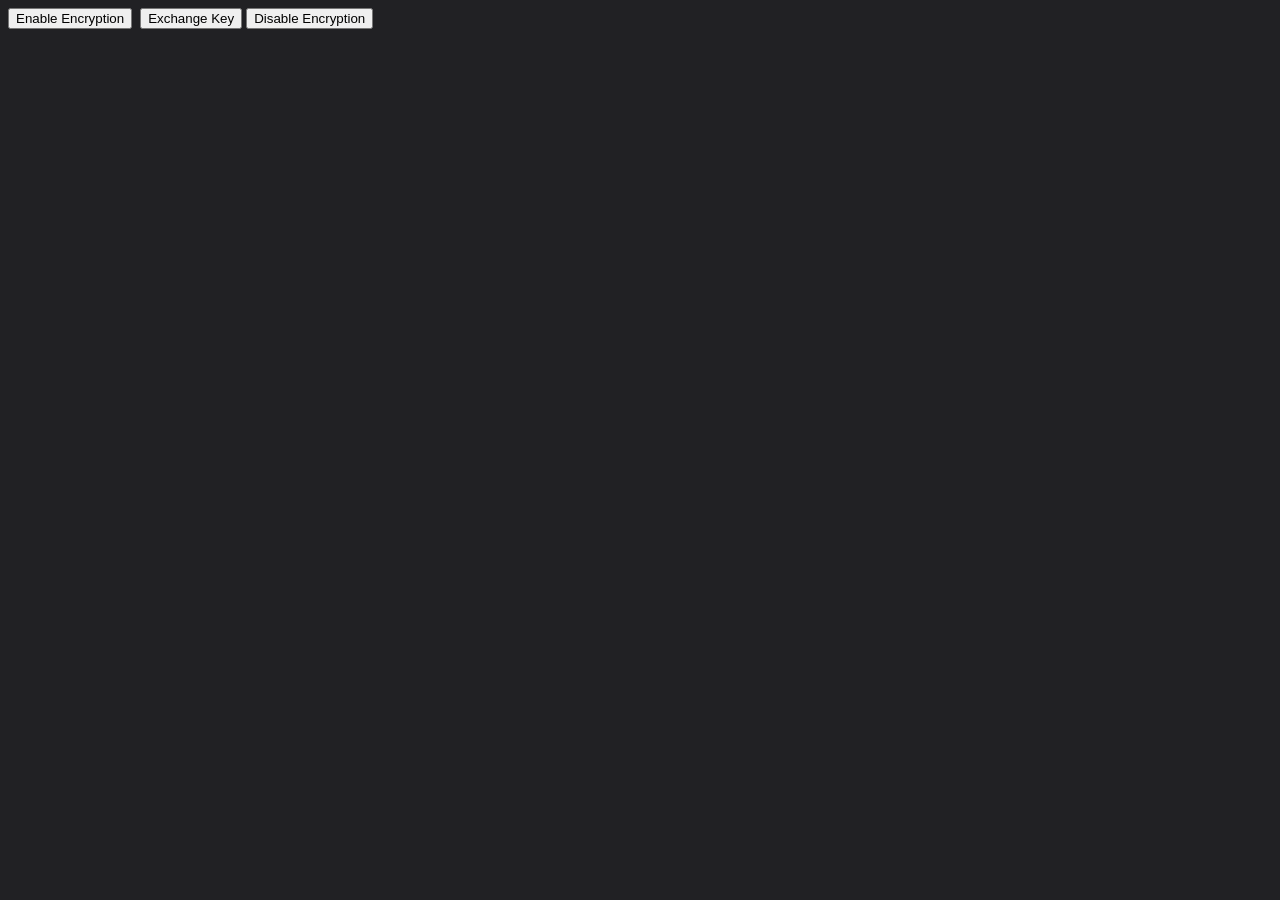
==== src/webDashBoard/templates/index.html @ be5fb742 "gateway control page." ====
<?xml version="1.0" encording="UTF-8"?>
<!DOCTYPE html PUBLIC "-//W3C//DTD XHTML 1.1//EN" "http://www.w3.org/TR/xhtml11/DTD/xhtml11.dtd">
<html xmlns="http://www.w3.org/1999/xhtml" xml:lang="en">

<head>
    <title>Gateway control page</title>
    <meta name="viewport" content="width=device-width, initial-scale=1">
    <link rel="stylesheet" href="{{ url_for('static', filename='css/styles.css') }}">
</head>

<body style="background-color: #212124;">
<a href=# id=startAtt1><button class="btn success">Enable Encryption </button></a>&nbsp
<a href=# id=stopAtt1><button class="btn info">Exchange Key</button></a>
<a href=# id=stopAtt1><button class="btn danger">Disable Encryption</button></a>&nbsp
<script src="//ajax.googleapis.com/ajax/libs/jquery/1.9.1/jquery.min.js"></script>
<script type=text/javascript>
    $(function() {
        // Start the black out attack.
        $('a#startAtt1').bind('click', function() {
        $.getJSON('/startAtt1',
            function(data) {
            //do nothing
        });
        return false;
        });
        // Stop the black out attack.
        $('a#stopAtt1').bind('click', function() {
        $.getJSON('/stopAtt1',
            function(data) {
            //do nothing
        });
        return false;
        });
        // Start the false data injection attack.
        $('a#startAtt2').bind('click', function() {
        $.getJSON('/startAtt2',
            function(data) {
            //do nothing
        });
        return false;
        });
        // Stop the false data injection attack.
        $('a#stopAtt2').bind('click', function() {
        $.getJSON('/stopAtt2',
            function(data) {
            //do nothing
        });
        return false;
        });
    });
</script>
</body>

</html>
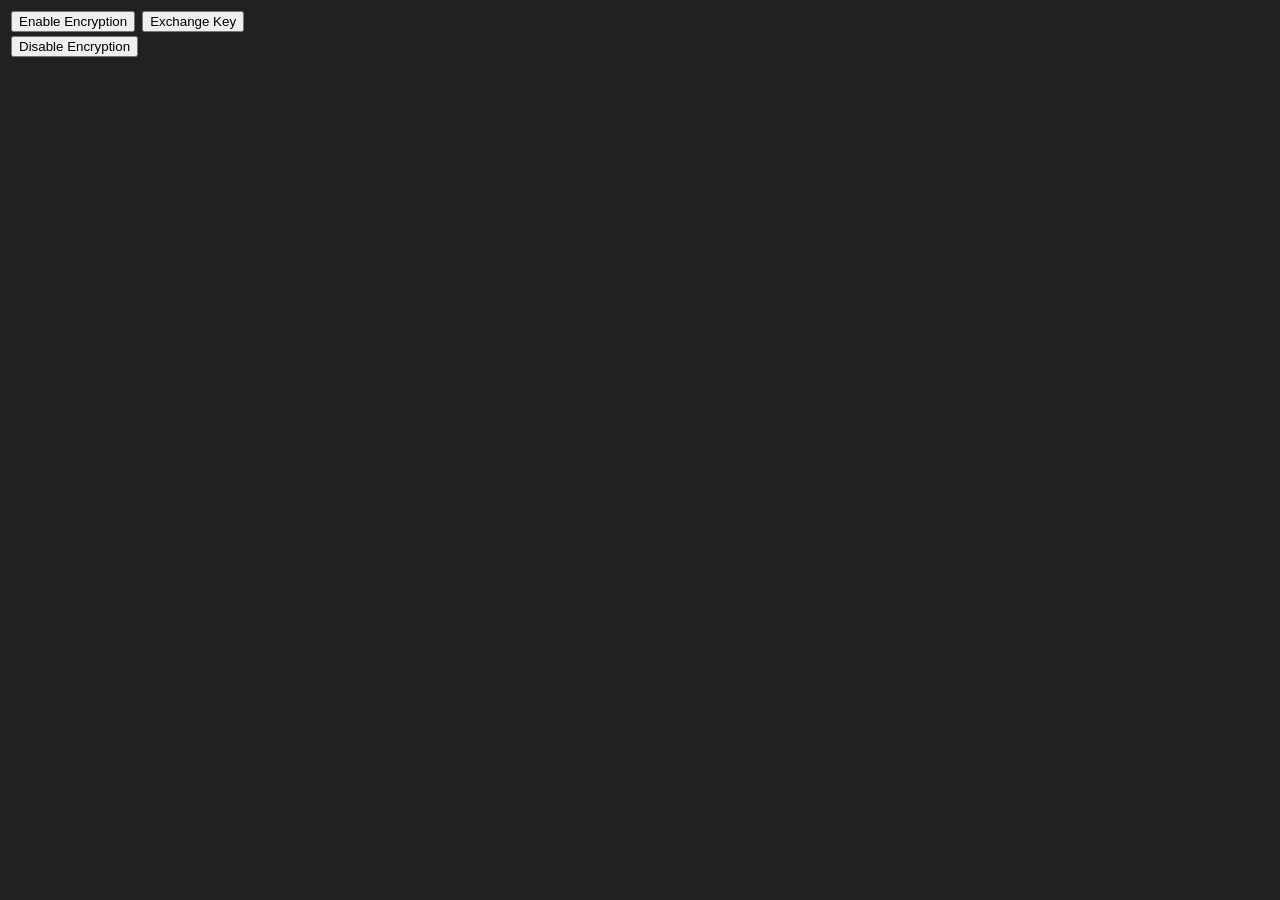
==== commit b8edc76d: "rearrange the buttons." ====
--- a/src/webDashBoard/templates/index.html
+++ b/src/webDashBoard/templates/index.html
@@ -9,39 +9,41 @@
 </head>
 
 <body style="background-color: #212124;">
-<a href=# id=startAtt1><button class="btn success">Enable Encryption </button></a>&nbsp
-<a href=# id=stopAtt1><button class="btn info">Exchange Key</button></a>
-<a href=# id=stopAtt1><button class="btn danger">Disable Encryption</button></a>&nbsp
+<table>
+    <tr>
+        <td><a href=# id=enableEncrypt><button class="btn success">Enable Encryption </button></a></td>
+        <td>
+            <a href=# id=exchangeKey><button class="btn info">Exchange Key</button></a>
+        </td>
+    </tr>
+    <tr>
+        <td>
+            <a href=# id=disableEncrypt><button class="btn danger">Disable Encryption</button></a>
+        </td>
+    </tr>
+</table>
 <script src="//ajax.googleapis.com/ajax/libs/jquery/1.9.1/jquery.min.js"></script>
 <script type=text/javascript>
     $(function() {
-        // Start the black out attack.
-        $('a#startAtt1').bind('click', function() {
-        $.getJSON('/startAtt1',
+        // Enable encryption.
+        $('a#enableEncrypt').bind('click', function() {
+        $.getJSON('/enableEncrypt',
             function(data) {
             //do nothing
         });
         return false;
         });
-        // Stop the black out attack.
-        $('a#stopAtt1').bind('click', function() {
-        $.getJSON('/stopAtt1',
+        // Disable encryption
+        $('a#disableEncrypt').bind('click', function() {
+        $.getJSON('/disableEncrypt',
             function(data) {
             //do nothing
         });
         return false;
         });
-        // Start the false data injection attack.
-        $('a#startAtt2').bind('click', function() {
-        $.getJSON('/startAtt2',
-            function(data) {
-            //do nothing
-        });
-        return false;
-        });
-        // Stop the false data injection attack.
-        $('a#stopAtt2').bind('click', function() {
-        $.getJSON('/stopAtt2',
+        // exchange key
+        $('a#exchangeKey').bind('click', function() {
+        $.getJSON('/exchangeKey',
             function(data) {
             //do nothing
         });
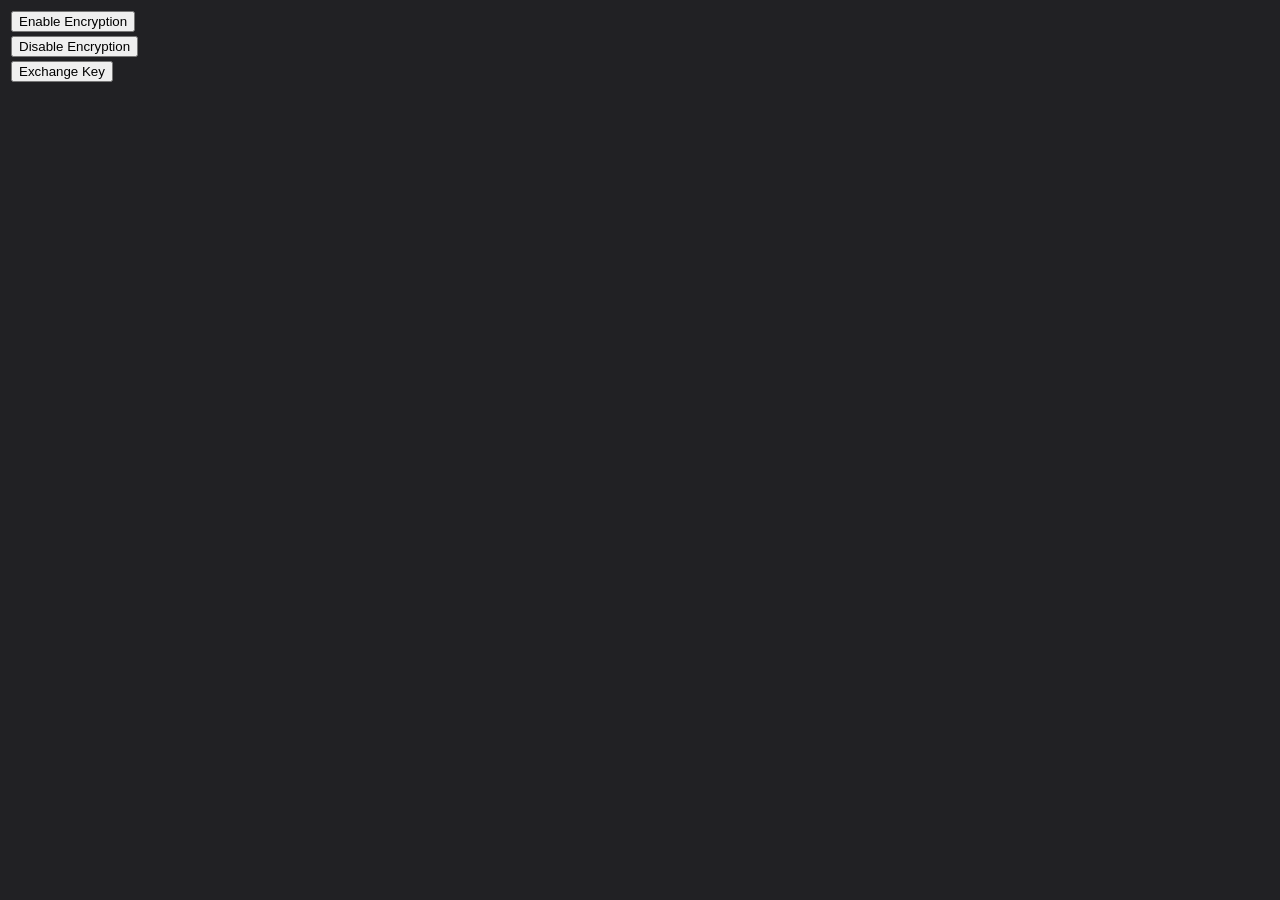
==== commit fe745fe3: "Changed the data loading check part." ====
--- a/src/webDashBoard/templates/index.html
+++ b/src/webDashBoard/templates/index.html
@@ -12,15 +12,19 @@
 <table>
     <tr>
         <td><a href=# id=enableEncrypt><button class="btn success">Enable Encryption </button></a></td>
-        <td>
-            <a href=# id=exchangeKey><button class="btn info">Exchange Key</button></a>
-        </td>
     </tr>
     <tr>
         <td>
             <a href=# id=disableEncrypt><button class="btn danger">Disable Encryption</button></a>
         </td>
     </tr>
+    <tr>
+        <td>
+            <a href=# id=exchangeKey><button class="btn info">Exchange Key</button></a>
+        </td>
+    </tr>
+
+
 </table>
 <script src="//ajax.googleapis.com/ajax/libs/jquery/1.9.1/jquery.min.js"></script>
 <script type=text/javascript>
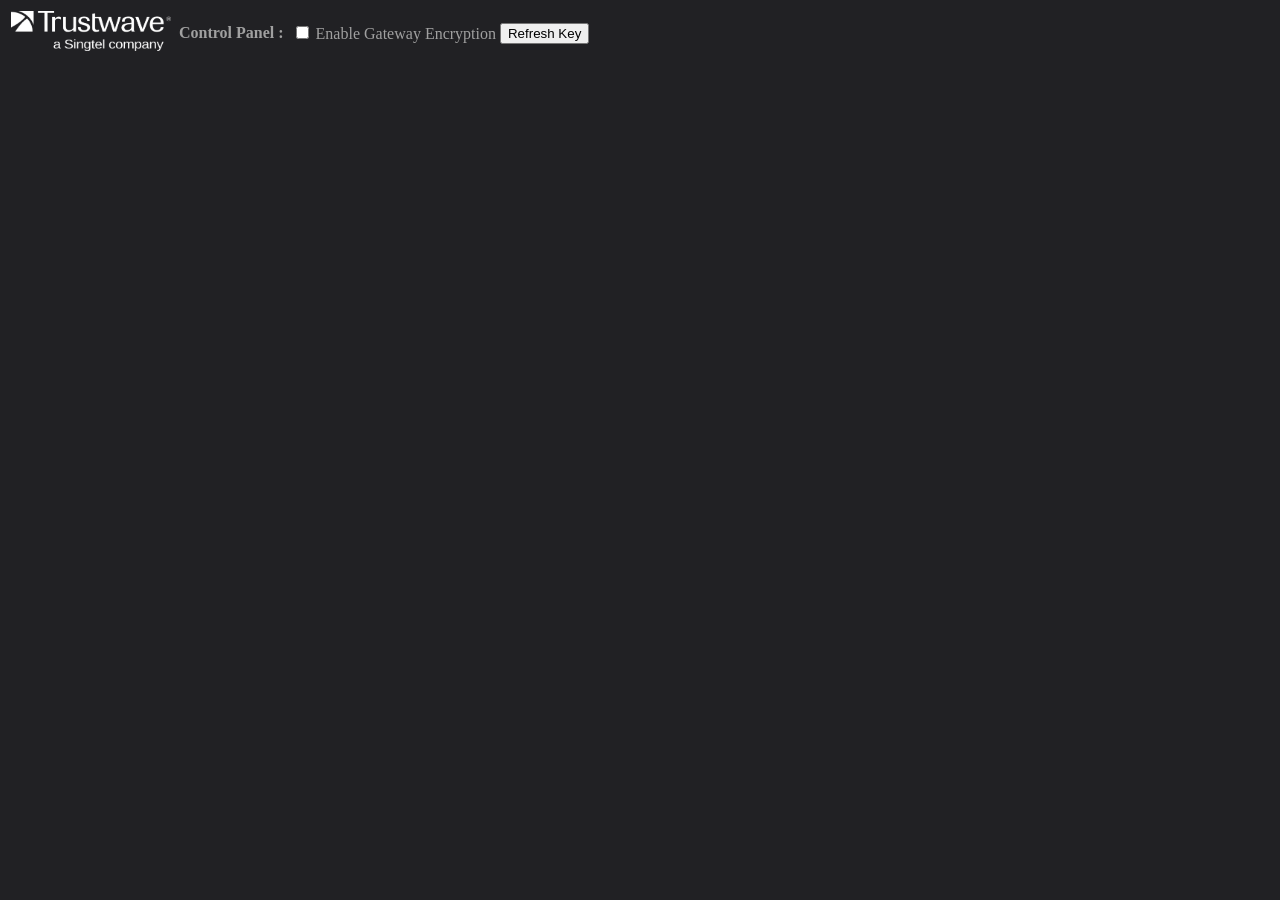
==== commit 265161cd: "Changed the control panel layout." ====
--- a/src/webDashBoard/templates/index.html
+++ b/src/webDashBoard/templates/index.html
@@ -11,19 +11,26 @@
 <body style="background-color: #212124;">
 <table>
     <tr>
-        <td><a href=# id=enableEncrypt><button class="btn success">Enable Encryption </button></a></td>
-    </tr>
-    <tr>
+        <!--<td><a href=# id=enableEncrypt><button class="btn success">Enable Encryption </button></a></td>
+        <td><a href=# id=disableEncrypt><button class="btn danger">Disable Encryption</button></a></td>
+        -->
+        <td colspan="2">
+            <img src="../static/images/logoSingtel.png" alt="Girl in a jacket" style="width:160px;height:40px;">
+        </td>
+        
+        <td> </td>
         <td>
-            <a href=# id=disableEncrypt><button class="btn danger">Disable Encryption</button></a>
+            <font color=#A0A0A0> <strong> Control Panel : </strong></font>
+        </td>
+        <td> </td>
+        <td>
+            <input type="checkbox" id="myCheck"  onclick="cbFunction()"> <font color=#A0A0A0> Enable Gateway Encryption </font>
+        </td>
+
+        <td>
+            <a href=# id=exchangeKey><button class="btn info">Refresh Key</button></a>
         </td>
     </tr>
-    <tr>
-        <td>
-            <a href=# id=exchangeKey><button class="btn info">Exchange Key</button></a>
-        </td>
-    </tr>
-
 
 </table>
 <script src="//ajax.googleapis.com/ajax/libs/jquery/1.9.1/jquery.min.js"></script>
@@ -54,6 +61,26 @@
         return false;
         });
     });
+
+    function cbFunction() {
+    var checkBox = document.getElementById("myCheck");
+    var text = document.getElementById("text");
+    if (checkBox.checked == true){
+        text.style.display = "block";
+        $.getJSON('/enableEncrypt',
+            function(data) {
+            //do nothing
+        });
+    } else {
+        text.style.display = "none";
+        $.getJSON('/disableEncrypt',
+            function(data) {
+            //do nothing
+        });
+        }
+    }
+
+
 </script>
 </body>
 
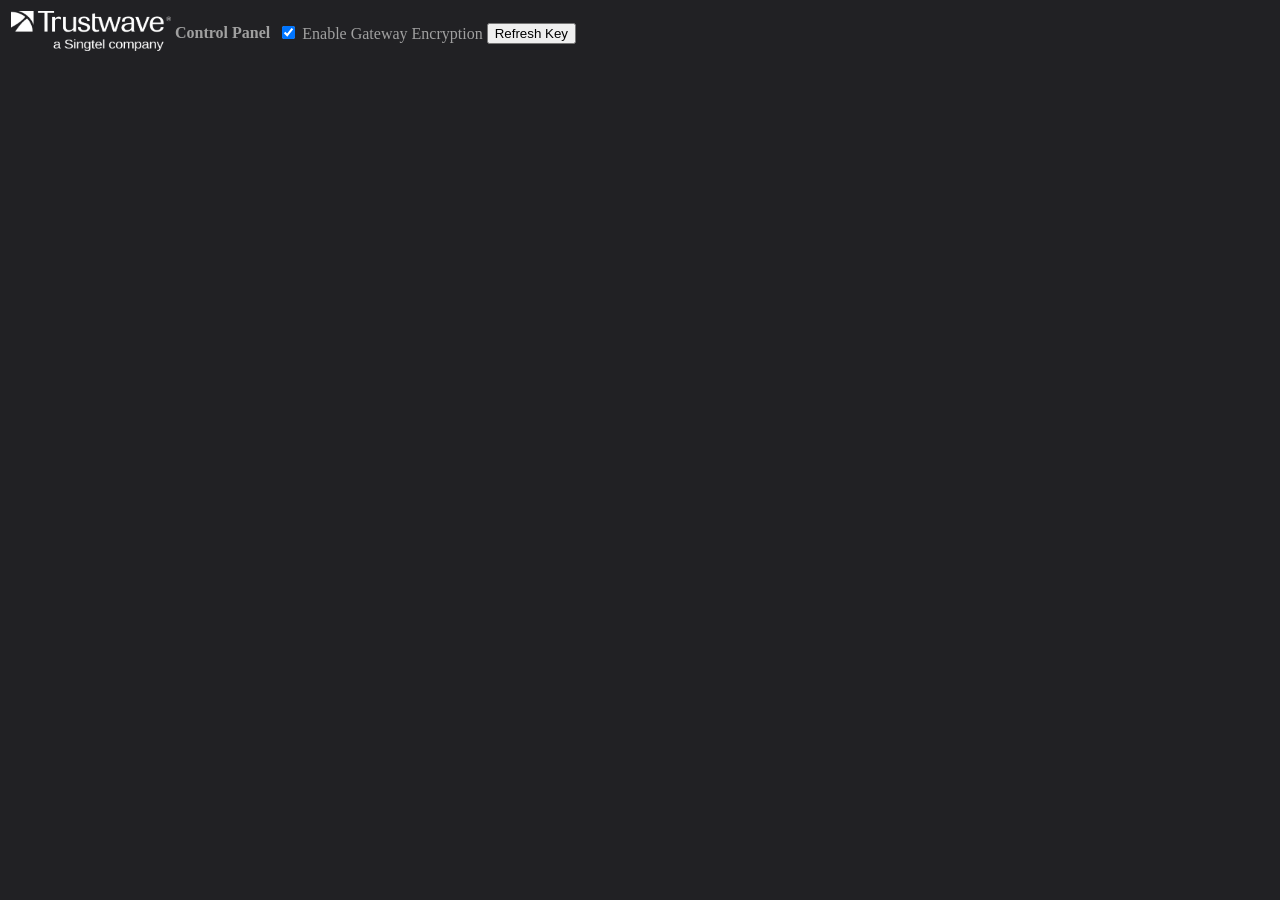
==== commit 2c222aec: "Fixed the script not replay bug" ====
--- a/src/webDashBoard/templates/index.html
+++ b/src/webDashBoard/templates/index.html
@@ -14,17 +14,16 @@
         <!--<td><a href=# id=enableEncrypt><button class="btn success">Enable Encryption </button></a></td>
         <td><a href=# id=disableEncrypt><button class="btn danger">Disable Encryption</button></a></td>
         -->
-        <td colspan="2">
+        <td >
             <img src="../static/images/logoSingtel.png" alt="Girl in a jacket" style="width:160px;height:40px;">
         </td>
         
-        <td> </td>
         <td>
-            <font color=#A0A0A0> <strong> Control Panel : </strong></font>
+            <font color=#A0A0A0> <strong>Control Panel </strong></font>
         </td>
         <td> </td>
         <td>
-            <input type="checkbox" id="myCheck"  onclick="cbFunction()"> <font color=#A0A0A0> Enable Gateway Encryption </font>
+            <input type="checkbox" id="myCheck"  onclick="cbFunction()" checked> <font color=#A0A0A0> Enable Gateway Encryption </font>
         </td>
 
         <td>
@@ -33,6 +32,7 @@
     </tr>
 
 </table>
+<p id="text" style="display:none">Checkbox is CHECKED!</p>
 <script src="//ajax.googleapis.com/ajax/libs/jquery/1.9.1/jquery.min.js"></script>
 <script type=text/javascript>
     $(function() {
